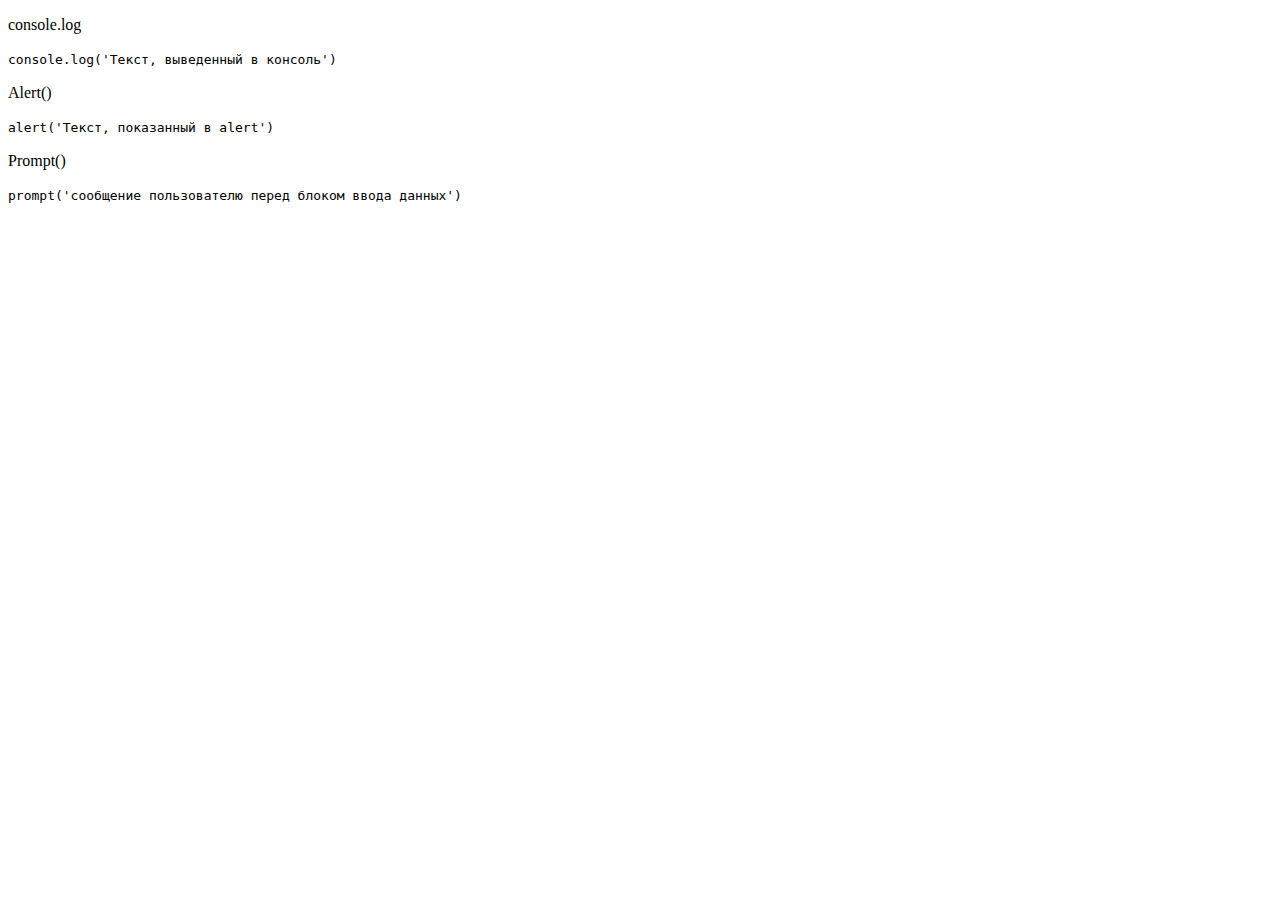
==== task2/index.html @ 7f4389cc "first commit" ====
<!DOCTYPE html>
<html lang="en">
<head>
    <meta charset="UTF-8">
    <title>JS-Start. 2 задача</title>
</head>
<body>
<p id="consoleLog">console.log</p>
<code>
  console.log('Текст, выведенный в консоль')
</code>
<p id="alert">Alert()</p>
<code>
  alert('Текст, показанный в alert')
</code>
<p id="prompt">Prompt()</p>
<code>
  prompt('сообщение пользователю перед блоком ввода данных')
</code>
<script src="script.js"></script>
</body>
</html>
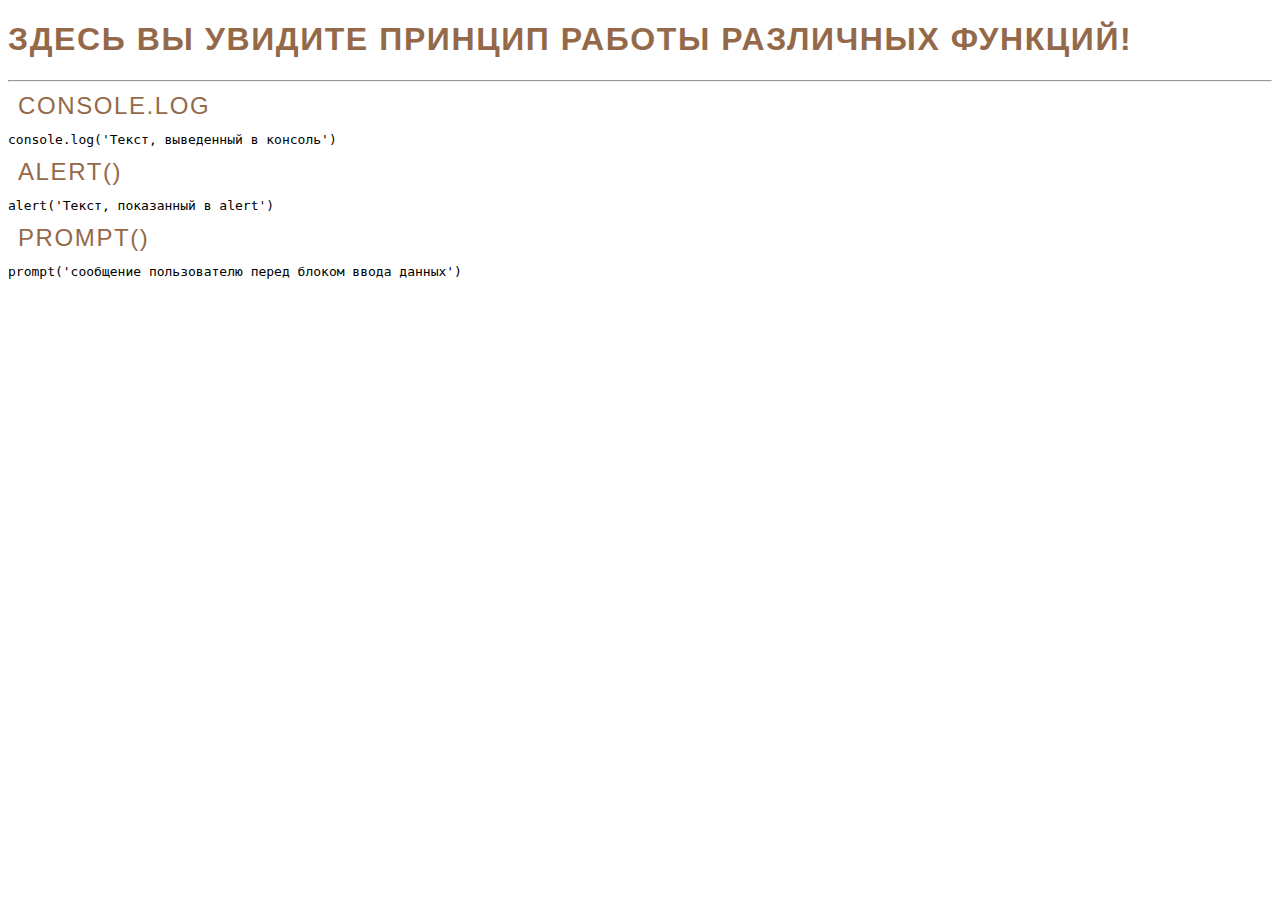
==== commit e65973f7: "added css" ====
--- a/task2/index.html
+++ b/task2/index.html
@@ -2,8 +2,13 @@
 <html lang="en">
 <head>
     <meta charset="UTF-8">
+    <link rel="stylesheet" href="style.css">
     <title>JS-Start. 2 задача</title>
 </head>
+<header>
+  <h1>Здесь вы увидите принцип работы различных функций!</h1>
+</header>
+<hr>
 <body>
 <p id="consoleLog">console.log</p>
 <code>
--- a/task2/style.css
+++ b/task2/style.css
@@ -0,0 +1,16 @@
+h1 {
+    color: #94694a;
+    font-size: 2rem;
+    font-family: 'Segoe UI', Tahoma, Geneva, Verdana, sans-serif;
+    text-transform: uppercase;
+    letter-spacing: .1rem;
+}
+
+p {
+    margin: 10px;
+    color: #94694a;
+    font-size: 1.5rem;
+    font-family: 'Segoe UI', Tahoma, Geneva, Verdana, sans-serif;
+    text-transform: uppercase;
+    letter-spacing: .1rem;
+}
